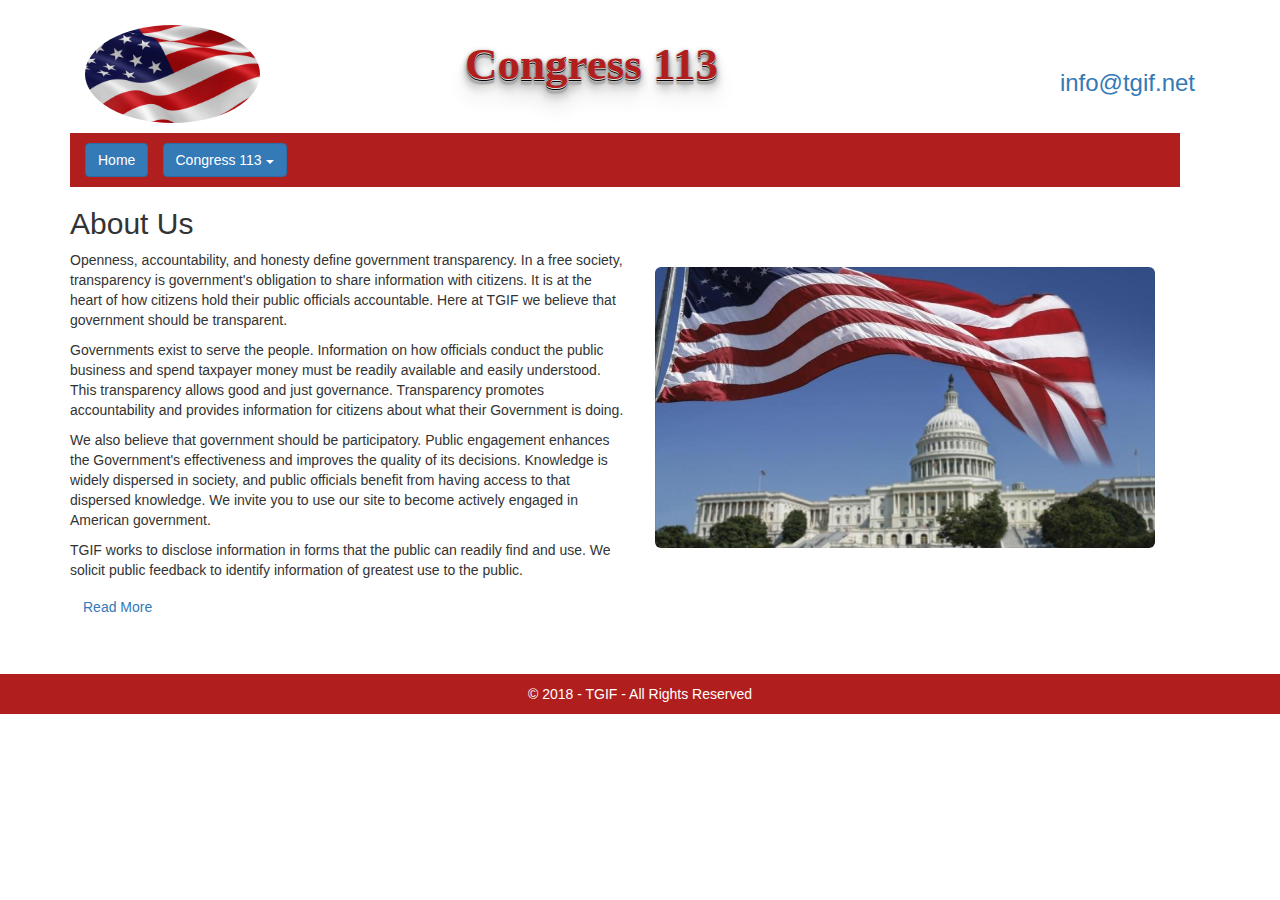
==== index.html @ ef5715f7 "Final filtre" ====
<!DOCTYPE html>
<html lang="en">

<head>
    <meta charset="utf-8">

    <meta name="viewport" content="width=device-width, initial-scale=1">

    <link rel="stylesheet" href="https://maxcdn.bootstrapcdn.com/bootstrap/3.3.7/css/bootstrap.min.css">

    <script src="https://ajax.googleapis.com/ajax/libs/jquery/3.3.1/jquery.min.js"></script>

    <script src="https://maxcdn.bootstrapcdn.com/bootstrap/3.3.7/js/bootstrap.min.js"></script>
</head>

<body>
    <link rel="stylesheet" href="style.css">
    <div class="container">

        <nav class="container-fluid">
            <div>
                <div class="row">
                    <div class="col-lg-4"><a><img class="img-circle" id="IMG" src="bandera-estados-unidos.jpg" alt="Bandera USA"></a></div>
                    <div class="col-lg-4">
                        <h1 id="Title"> Congress 113 </h1>
                    </div>
                    <div class="col-lg-4"><a class="email" href="mailto:info@tgif.net" style="text-decoration:none">
                            <h3>info@tgif.net</h3>
                        </a></div>
                </div>

                <div id="MENU" class="row">
                    <div class="col-lg-1"><a class="btn btn-primary" href="index.html">Home</a></div>
                    <div>
                        <ul>
                            <div class="dropdown">
                                <button class="btn btn-primary dropdown-toggle" type="button" data-toggle="dropdown">Congress 113
                                    <span class="caret"></span></button>
                                <ul class="dropdown-menu">
                                    <li><a href="senate-starter-page.html">Senate</a></li>
                                    <li><a href="house-starter-page.html">House</a></li>
                                </ul>
                            </div>
                        </ul>
                    </div>
                </div>

            </div>
        </nav>


        <header>

        </header>
        <div class="row">
            <div class="col-lg-6">
                <h2>About Us</h2>
                <p>Openness, accountability, and honesty define government transparency. In a free society, transparency is government's obligation to share information with citizens. It is at the heart of how citizens hold their public officials accountable. Here at TGIF we believe that government should be transparent.</p>
                <p>Governments exist to serve the people. Information on how officials conduct the public business and spend taxpayer money must be readily available and easily understood. This transparency allows good and just governance. Transparency promotes accountability and provides information for citizens about what their Government is doing.</p>
                <p>We also believe that government should be participatory. Public engagement enhances the Government's effectiveness and improves the quality of its decisions. Knowledge is widely dispersed in society, and public officials benefit from having access to that dispersed knowledge. We invite you to use our site to become actively engaged in American government.</p>
                <p>TGIF works to disclose information in forms that the public can readily find and use. We solicit public feedback to identify information of greatest use to the public.</p>

                <button type="button" class="btn btn-link" data-toggle="collapse" data-target="#demo">Read More</button>
                <div id="demo" class="collapse">
                    <h3>Background History of Government Transparency</h3>
                    <p>In the West, the idea that government should be open to public scrutiny and susceptible to public opinion dates back at least to the time of the Enlightenment, when many philosophes made an attack on absolutist doctrine of state secrecy, a core part of their intellectual project. The passage of formal legislative instruments to this end can also be traced to this time with Sweden, for example, (which then included Finland as a Swedish-governed territory) enacting free press legislation as part of its constitution (Freedom of the Press Act, 1766). This approach, and that of the philosophes more broadly, is strongly related to recent historiography on the eighteenth-century public sphere.

                        <p>Influenced by Enlightenment thought, the revolutions in America (1776) and France (1789), freedom of the press enshrined provisions and requirements for public budgetary accounting and freedom of the press in constitutional articles. In the nineteenth century, attempts by Metternichean statesmen to row back on these measures were vigorously opposed by a number of eminent liberal politicians and writers, Bentham, Mill and Acton prominent among the latter.</p>

                        <p>Open government is widely seen to be a key hallmark of contemporary democratic practice and is often linked to the passing of freedom of information legislation. Scandinavian countries claim to have adopted the first freedom of information legislation, dating the origins of its modern provisions to the eighteenth century and Finland continuing the presumption of openness after gaining independence in 1917, passing its Act on Publicity of Official Documents in 1951 (superseded by new legislation in 1999).</p>

                        <p>The United States passed its Freedom of Information Act (FOIA) in 1966, FOIAs, Access to Information Acts (AIAs) or equivalent laws were passed in Denmark and Norway in 1970.</p>

                </div>
            </div>
            <div class="col-lg-6"> <img class="img-rounded" id="IMG2" src="22550505_xl.jpg" alt="Bandera USA"></div>
        </div>
    </div>
    <div>
        <footer>
            <div id="copyright">&copy; 2018 - TGIF - All Rights Reserved</div>
        </footer>
    </div>
</body>

</html>
---- style.css ----
#IMG{
    width: 50%;
    height: auto;
    margin-top: 25px;
}
#IMG2{
    width: 90%;
    height: auto;
    margin-top: 80px;
}
#MENU{
    margin-top: 10px;
    padding-top: 10px;
    background-color: #b11e1e;
    width: 100%;
}
#copyright{
    display: flex;
    justify-content: center;
    margin-top: 50px;
    background-color: #b11e1e;
    padding: 10px;
    color: white;
}

#Title{
display: flex;
    padding-top: 20px;
    font-size: 45px;
    color: greenyellow;
    text-align: left;
    font-family: Arial Black;
    font-weight: bold;
    color: #b11e1e;
    text-shadow: 0 1px 0 #ddd, 0 2px 0 #000, 0 3px 0 #bbb, 0 4px 0 #aaa, 0 5px 0 #acacac, 0 6px 1px rgba(0, 0, 0, 0.1), 0 0 5px rgba(0, 0, 0, 0.1), 0 1px 3px rgba(0, 0, 0, 0.3), 0 3px 5px rgba(0, 0, 0, 0.2), 0 5px 10px rgba(0, 0, 0, 0.25), 0 10px 10px rgba(0, 0, 0, 0.2), 0 20px 20px rgba(0, 0, 0, 0.15);
}
.email{
    display: flex;
    justify-content: flex-end;
    padding-top: 50px;
}

#Checkbox input{
    margin: 10px;
    height: 15px;
    width: 15px;
}
#filtreA{
    text-decoration: none;
    color: black;
}
#ButtonFiltre{
    margin-left: 10px;
    margin-bottom: 10px;
    width: 50px;
    height: 30px;
}
.FiltroDesplegable{
    width: 90px;
    height: 20px;
    margin-left: 10px;
}
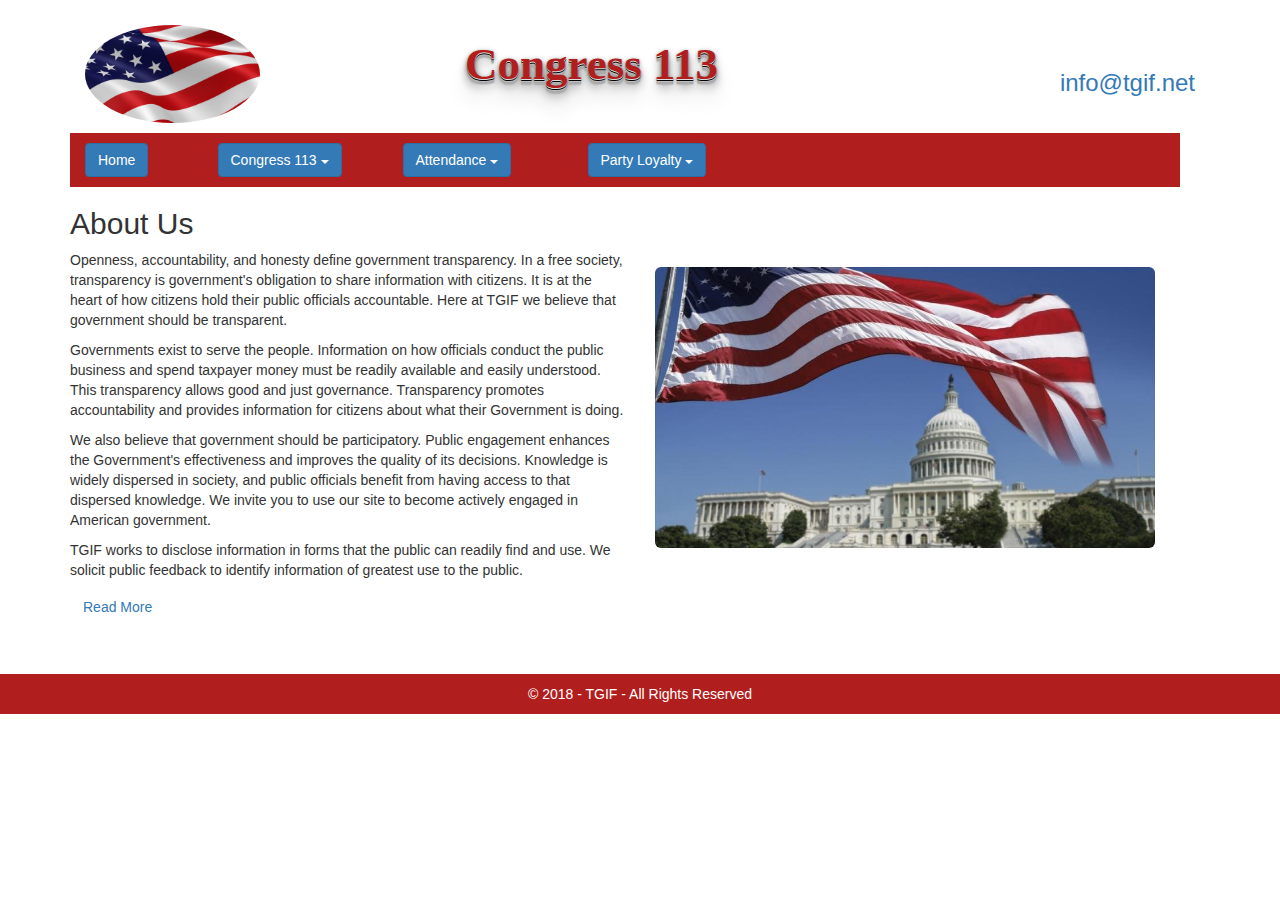
==== commit 59b0c07b: "segunda parte del proyecto" ====
--- a/index.html
+++ b/index.html
@@ -31,7 +31,7 @@
 
                 <div id="MENU" class="row">
                     <div class="col-lg-1"><a class="btn btn-primary" href="index.html">Home</a></div>
-                    <div>
+                    <div class="col-lg-2">
                         <ul>
                             <div class="dropdown">
                                 <button class="btn btn-primary dropdown-toggle" type="button" data-toggle="dropdown">Congress 113
@@ -39,6 +39,30 @@
                                 <ul class="dropdown-menu">
                                     <li><a href="senate-starter-page.html">Senate</a></li>
                                     <li><a href="house-starter-page.html">House</a></li>
+                                </ul>
+                            </div>
+                        </ul>
+                    </div>
+                    <div class="col-lg-2">
+                        <ul>
+                            <div class="dropdown">
+                                <button class="btn btn-primary dropdown-toggle" type="button" data-toggle="dropdown">Attendance
+                                    <span class="caret"></span></button>
+                                <ul class="dropdown-menu">
+                                    <li><a href="senate-attendance-starter-page.html">Senate</a></li>
+                                    <li><a href="house-attendance-starter-page.html">House</a></li>
+                                </ul>
+                            </div>
+                        </ul>
+                    </div>
+                       <div class="col-lg-2">
+                        <ul>
+                            <div class="dropdown">
+                                <button class="btn btn-primary dropdown-toggle" type="button" data-toggle="dropdown">Party Loyalty
+                                    <span class="caret"></span></button>
+                                <ul class="dropdown-menu">
+                                    <li><a href="senate-party-loyalty-starter-page.html">Senate</a></li>
+                                    <li><a href="house-party-loyalty-starter-page.html">House</a></li>
                                 </ul>
                             </div>
                         </ul>
